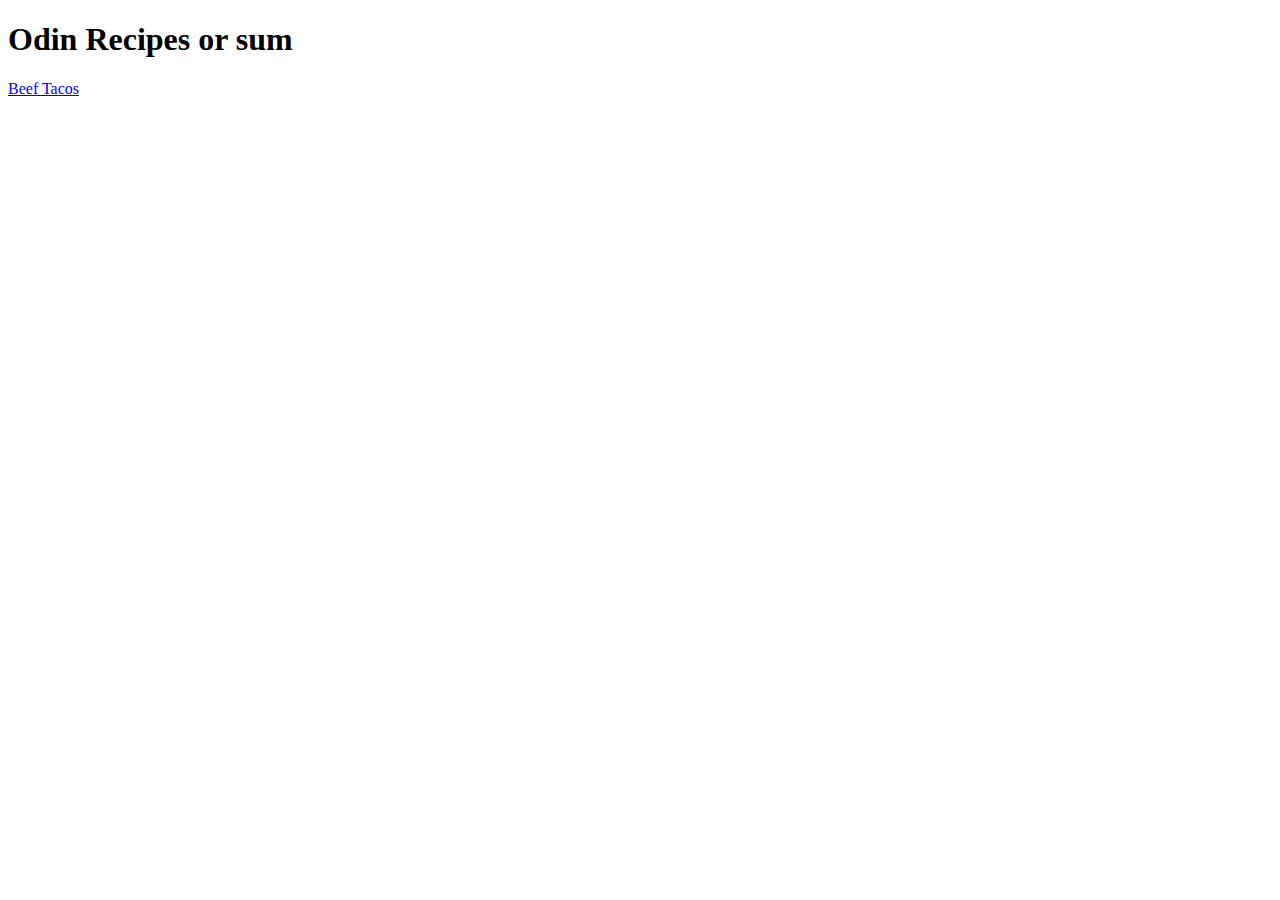
==== index.html @ aaa9b877 "Added index structure and tacos.html" ====
<!DOCTYPE html>
<html lang="en">
<head>
    <meta charset="UTF-8">
    <meta name="viewport" content="width=device-width, initial-scale=1.0">
    <title>Document</title>
</head>
<body>
    <h1>Odin Recipes or sum</h1>
    <a href="recipes/tacos.html">Beef Tacos</a>
</body>
</html>
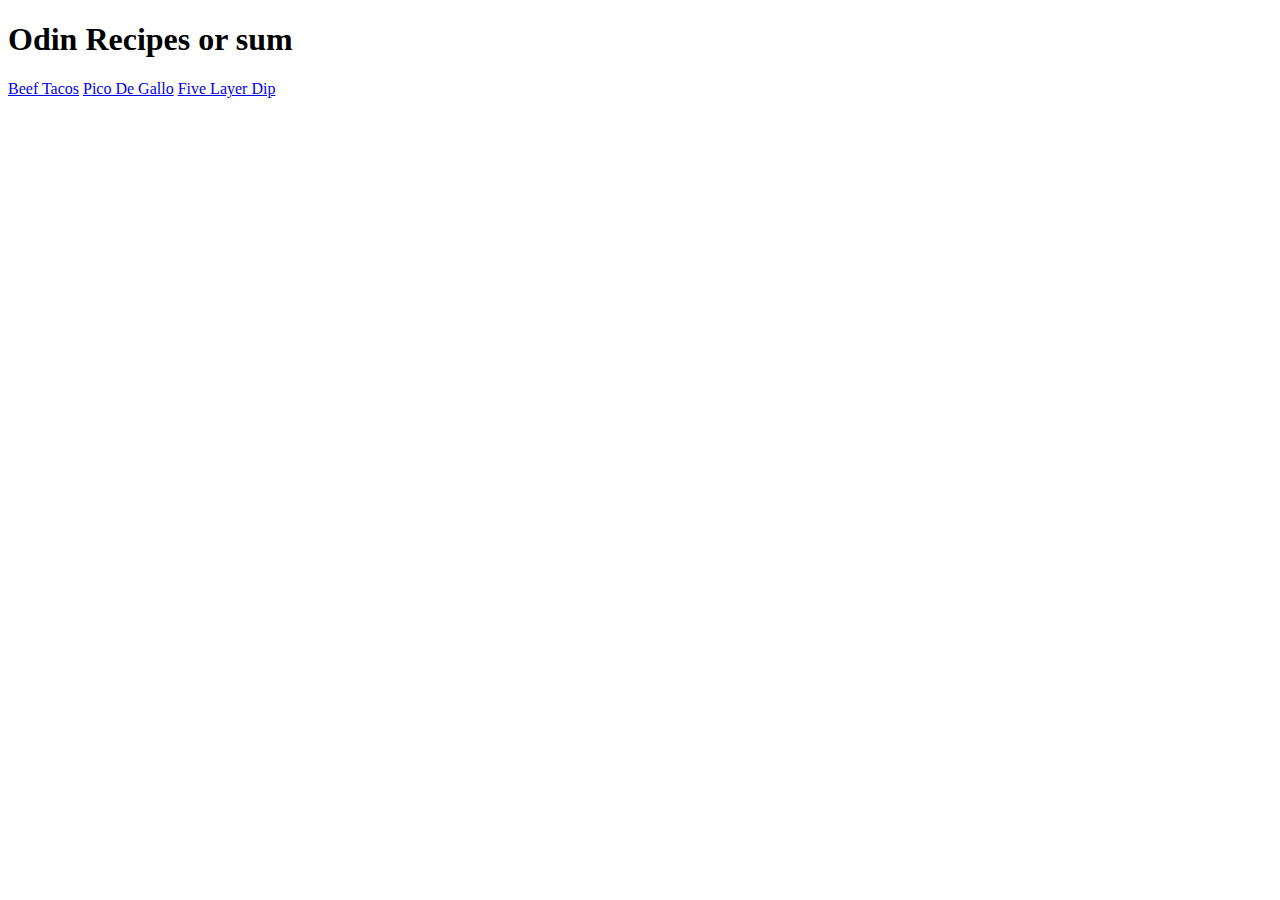
==== commit cc276e5a: "Referenced new html files back to index.html" ====
--- a/index.html
+++ b/index.html
@@ -7,6 +7,9 @@
 </head>
 <body>
     <h1>Odin Recipes or sum</h1>
+
     <a href="recipes/tacos.html">Beef Tacos</a>
+    <a href="recipes/pico.html">Pico De Gallo</a>
+    <a href="recipes/five.html">Five Layer Dip</a>
 </body>
 </html>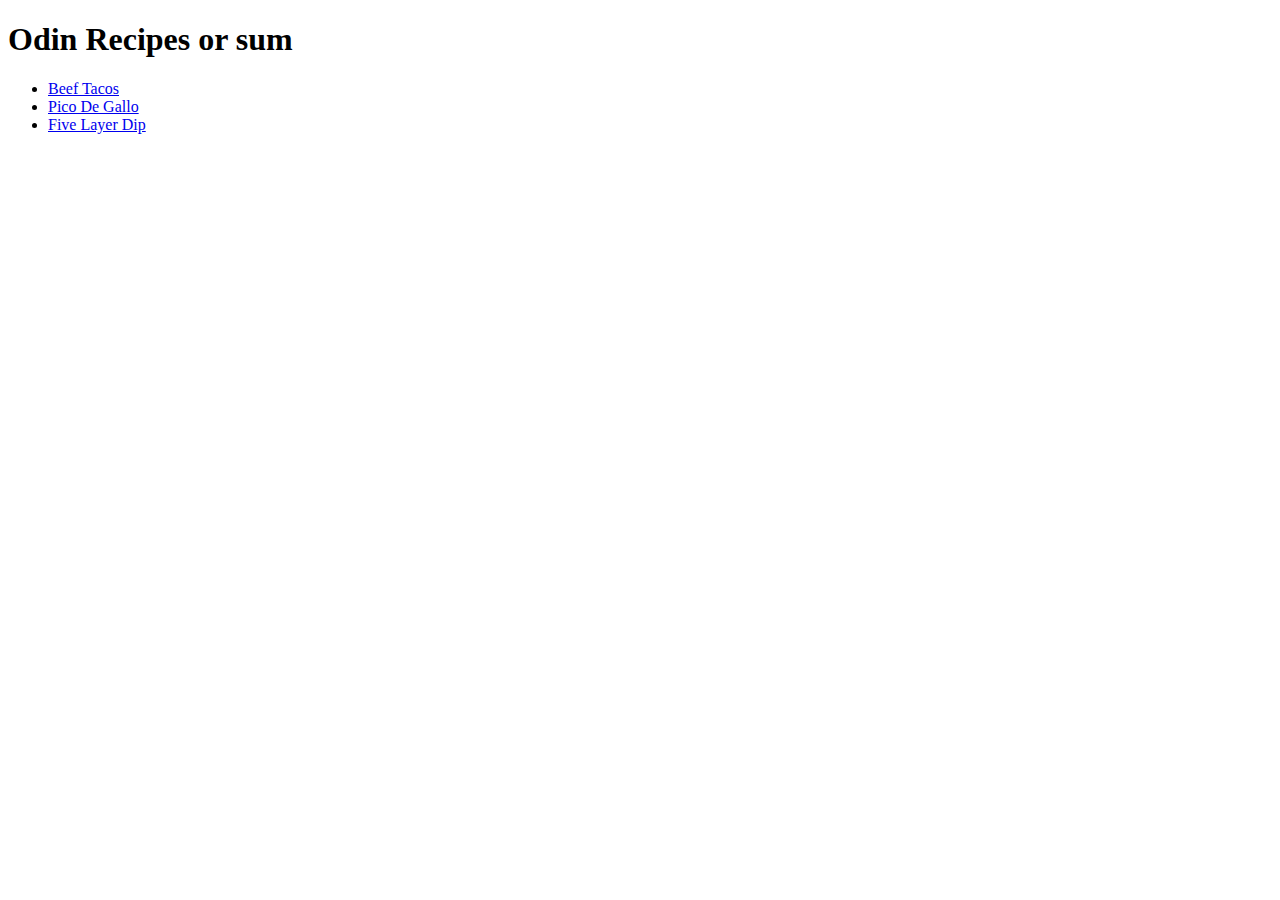
==== commit 90bbe8d3: "Finished draft" ====
--- a/index.html
+++ b/index.html
@@ -7,9 +7,10 @@
 </head>
 <body>
     <h1>Odin Recipes or sum</h1>
-
-    <a href="recipes/tacos.html">Beef Tacos</a>
-    <a href="recipes/pico.html">Pico De Gallo</a>
-    <a href="recipes/five.html">Five Layer Dip</a>
+    <ul>
+        <li><a href="recipes/tacos.html">Beef Tacos</a></li>
+        <li><a href="recipes/pico.html">Pico De Gallo</a></li>
+        <li><a href="recipes/five.html">Five Layer Dip</a></li>
+    </ul>
 </body>
 </html>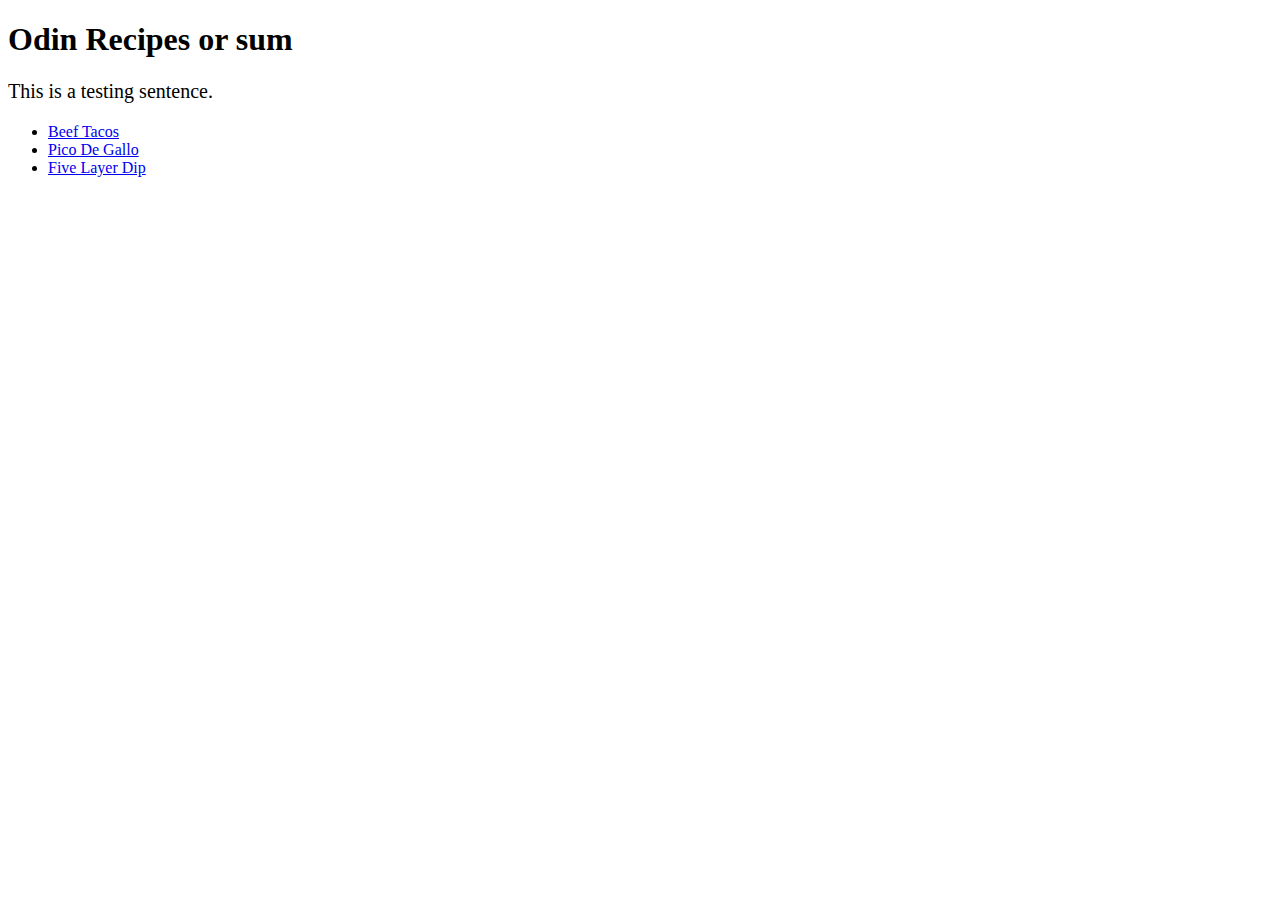
==== commit 3e5476ba: "Added CSS structure #official" ====
--- a/index.html
+++ b/index.html
@@ -4,9 +4,11 @@
     <meta charset="UTF-8">
     <meta name="viewport" content="width=device-width, initial-scale=1.0">
     <title>Document</title>
+    <link rel="stylesheet" href="style.css">
 </head>
 <body>
     <h1>Odin Recipes or sum</h1>
+    <p>This is a testing sentence.</p>
     <ul>
         <li><a href="recipes/tacos.html">Beef Tacos</a></li>
         <li><a href="recipes/pico.html">Pico De Gallo</a></li>
--- a/style.css
+++ b/style.css
@@ -0,0 +1,15 @@
+/* style.css */
+a.homeReturn{
+    padding: 10, 10, 10, 10;
+}
+
+img {
+    width: 300px;      /* Set all images to 100px wide */
+    height: 300px;     /* Set all images to 100px tall */
+    border: 2px solid #333;  /* Add a border to make images easy to spot */
+    text-align: center;
+}
+
+p{
+    font-size: 20px;
+}